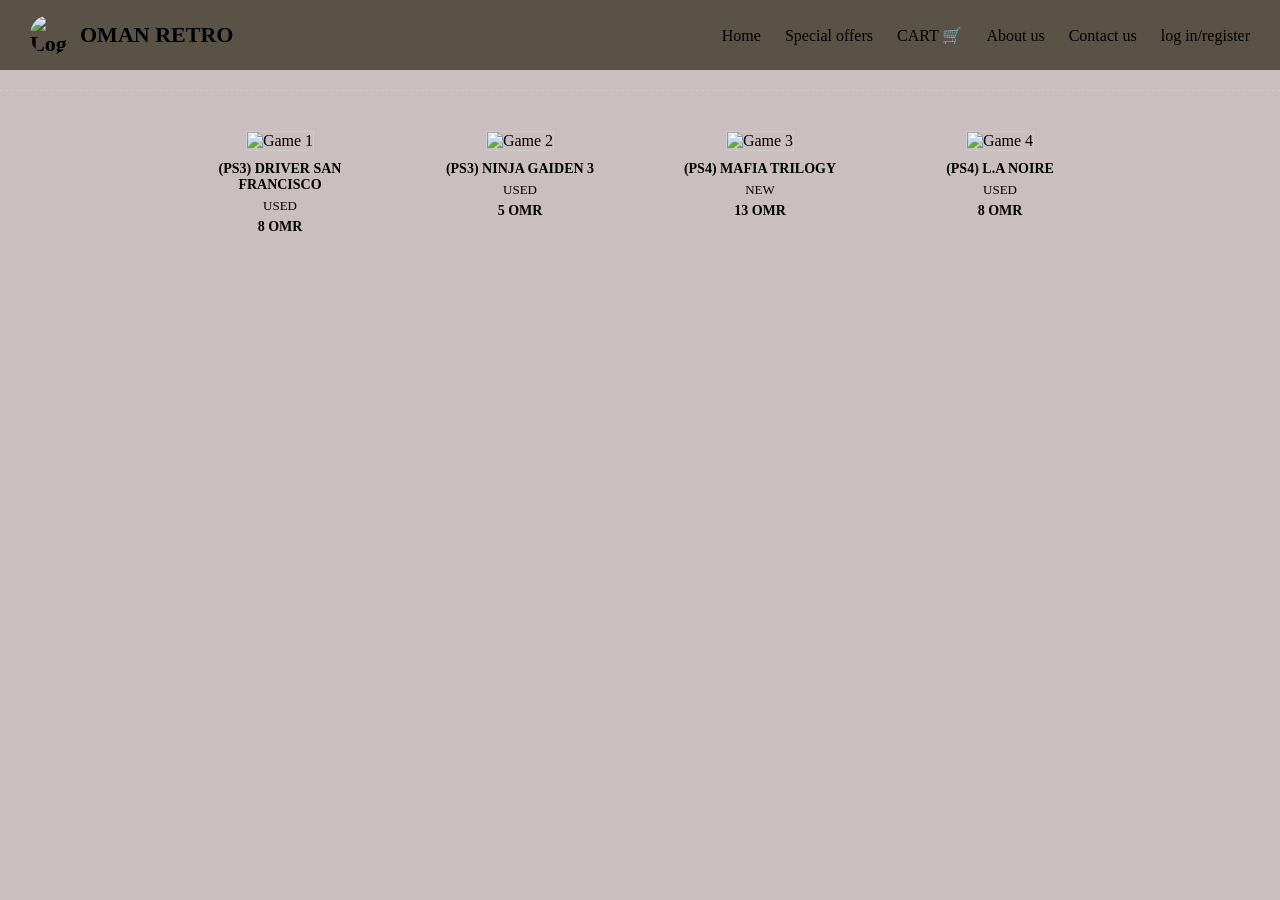
==== index.html @ 0b54d997 "home home page of the website  Co-Authored-By: ahmadSQU <241094980+ahmadSQU@users.noreply.github.com" ====
<!DOCTYPE html>
<html lang="en">
<head>
<meta charset="UTF-8">
<title>Oman Retro</title>
<style>
body {
margin: 0;
font-family: Georgia, serif;
background-color: #cabebe;
}

/* Navbar */
.navbar {
display: flex;
justify-content: space-between;
align-items: center;
padding: 15px 30px;
background-color: #5a5246;
}

.logo {
display: flex;
align-items: center;
gap: 10px;
font-size: 22px;
font-weight: bold;
}

.logo img {
width: 40px;
height: 40px;
border-radius: 50%;
}

.nav-links a {
margin-left: 20px;
text-decoration: none;
color: #000000;
font-size: 16px;
}

.nav-links a:hover {
text-decoration: underline;
}


/* Divider */
.divider {
border-top: 1px dashed #ccc;
margin: 20px 0;
}

/* Game section */
.games {
display: flex;
justify-content: center;
gap: 40px;
padding: 20px;
flex-wrap: wrap;
}

.game-card {
text-align: center;
width: 200px;
}

.game-card img {
width: 100%;
height: 270px;
object-fit: cover;
border: 1px solid #ccc;
}

.game-title {
margin-top: 10px;
font-size: 14px;
font-weight: bold;
}

.condition {
margin-top: 5px;
font-size: 13px;
}

.price {
margin-top: 5px;
font-size: 14px;
font-weight: bold;
}
</style>
</head>
<body>

  <!-- Navbar -->
<div class="navbar">
<div class="logo">
<img src="LOG 3.JPEG" alt="Logo">
      OMAN RETRO
</div>

<div class="nav-links">
<a href="#">Home</a>
<a href="#">Special offers</a>
<a href="#">CART 🛒</a>
<a href="#">About us</a>
<a href="#">Contact us</a>
<a href="#">log in/register</a>
</div>
</div>

<div class="divider"></div>

<!-- Games -->
<div class="games">

<div class="game-card">
<img src="driver.jpg" alt="Game 1">
<div class="game-title">(PS3) DRIVER SAN FRANCISCO</div>
<div class="condition">USED</div>
<div class="price">8 OMR</div>
</div>

<div class="game-card">
<img src="ninja3.jpg" alt="Game 2">
<div class="game-title">(PS3) NINJA GAIDEN 3</div>
<div class="condition">USED</div>
<div class="price">5 OMR</div>
</div>

<div class="game-card">
<img src="mafiatrilogy.jpg" alt="Game 3">
<div class="game-title">(PS4) MAFIA TRILOGY</div>
<div class="condition">NEW</div>
<div class="price">13 OMR</div>
</div>

<div class="game-card">
<img src="lanoire.jpg" alt="Game 4">
<div class="game-title">(PS4) L.A NOIRE</div>
<div class="condition">USED</div>
<div class="price">8 OMR</div>
</div>

</div>

</body>
</html>
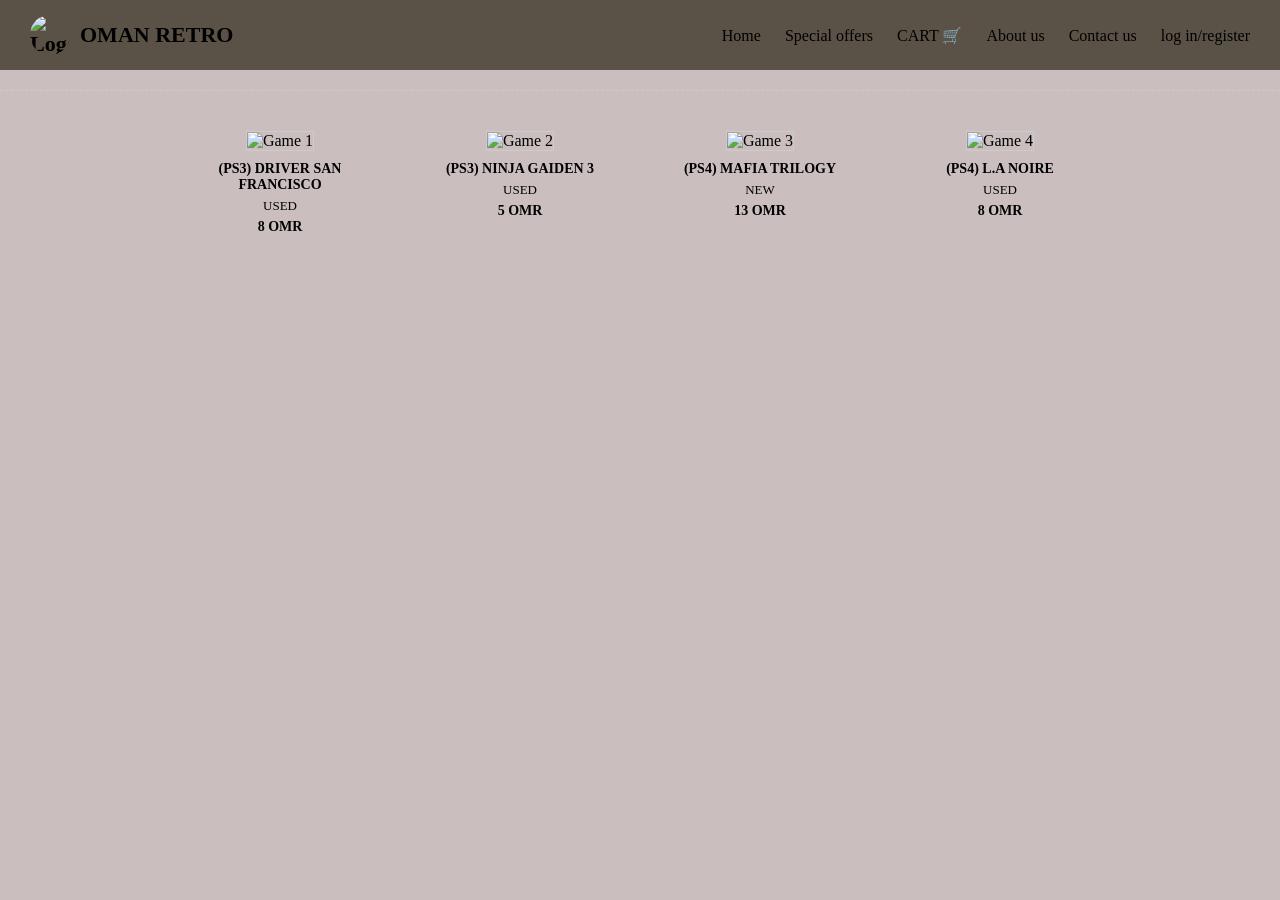
==== commit ed20ef5d: "Update index.html Co-Authored-By: ahmadSQU <241094980+ahmadSQU@users.noreply.github.com>" ====
--- a/index.html
+++ b/index.html
@@ -10,7 +10,7 @@
 background-color: #cabebe;
 }
 
-/* Navbar */
+
 .navbar {
 display: flex;
 justify-content: space-between;
@@ -45,13 +45,13 @@
 }
 
 
-/* Divider */
+
 .divider {
 border-top: 1px dashed #ccc;
 margin: 20px 0;
 }
 
-/* Game section */
+
 .games {
 display: flex;
 justify-content: center;
@@ -92,7 +92,7 @@
 </head>
 <body>
 
-  <!-- Navbar -->
+
 <div class="navbar">
 <div class="logo">
 <img src="LOG 3.JPEG" alt="Logo">
@@ -111,7 +111,7 @@
 
 <div class="divider"></div>
 
-<!-- Games -->
+
 <div class="games">
 
 <div class="game-card">
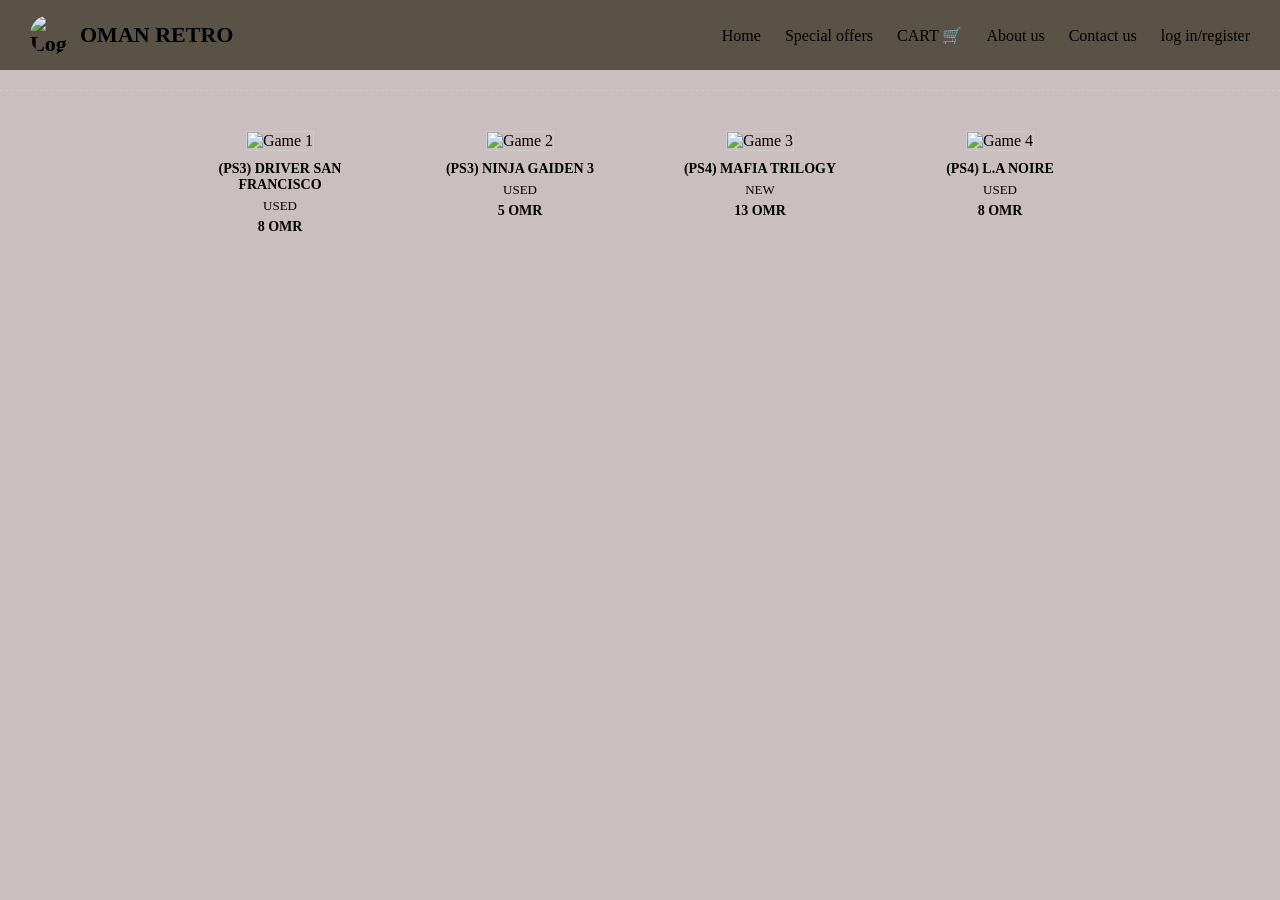
==== commit 5eaf2399: "cart" ====
--- a/index.html
+++ b/index.html
@@ -3,6 +3,7 @@
 <head>
 <meta charset="UTF-8">
 <title>Oman Retro</title>
+<link rel="stylesheet" href="myStyleSheet.css">
 <style>
 body {
 margin: 0;
@@ -100,12 +101,12 @@
 </div>
 
 <div class="nav-links">
-<a href="#">Home</a>
-<a href="#">Special offers</a>
-<a href="#">CART 🛒</a>
-<a href="#">About us</a>
-<a href="#">Contact us</a>
-<a href="#">log in/register</a>
+<a href="index.html">Home</a>
+        <a href="Deals.html">Special offers</a>
+        <a href="cart.html">CART 🛒</a>
+        <a href="aboutUs.html">About us</a>
+        <a href="contactUs.html">Contact us</a>
+        <a href="login.html">log in/register</a>
 </div>
 </div>
 
--- a/myStyleSheet.css
+++ b/myStyleSheet.css
@@ -0,0 +1,50 @@
+#login{
+    background-color: rgb(233, 206, 179);
+    align-items: center;
+    align-content: center;
+    height: 100vh;
+}
+#userPage{
+    background-color: rgb(237, 220, 203);
+    align-items: center;
+    align-content: center;
+    height: 100vh;
+
+
+}
+.navbar {
+display: flex;
+justify-content: space-between;
+align-items: center;
+padding: 15px 30px;
+background-color: #5a5246;
+}
+
+.logo {
+display: flex;
+align-items: center;
+gap: 10px;
+font-size: 22px;
+font-weight: bold;
+}
+
+.logo img {
+width: 40px;
+height: 40px;
+border-radius: 50%;
+}
+
+.nav-links a {
+margin-left: 20px;
+text-decoration: none;
+color: #000000;
+font-size: 16px;
+}
+
+.nav-links a:hover {
+text-decoration: underline;
+}
+.divider {
+border-top: 1px dashed #ccc;
+margin: 20px 0;
+}
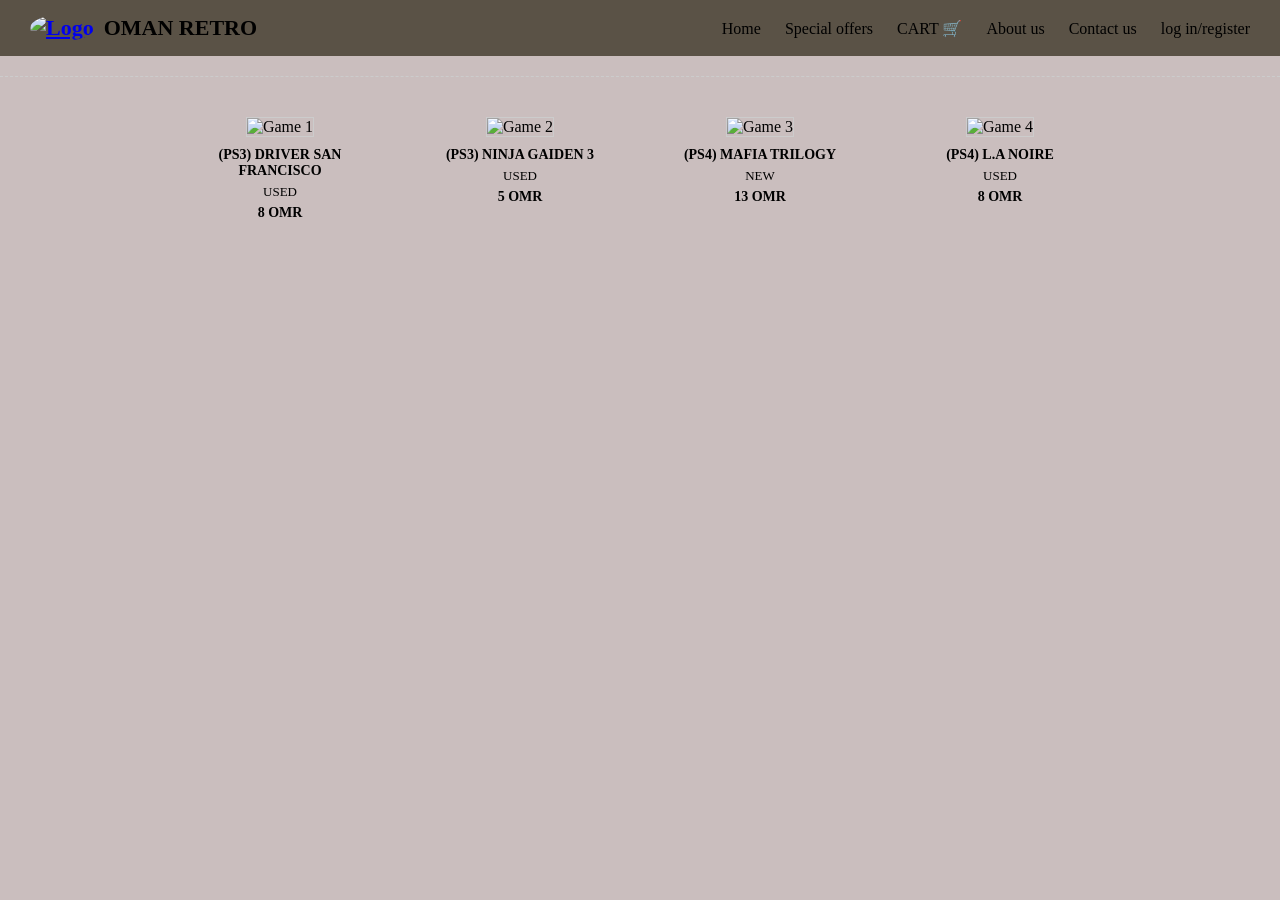
==== commit 953b6405: "Modified files" ====
--- a/index.html
+++ b/index.html
@@ -96,7 +96,7 @@
 
 <div class="navbar">
 <div class="logo">
-<img src="LOG 3.JPEG" alt="Logo">
+<a href="userPage.html"><img src="LOG 3.JPEG" alt="Logo"></a>
       OMAN RETRO
 </div>
 
--- a/myStyleSheet.css
+++ b/myStyleSheet.css
@@ -1,7 +1,6 @@
 #login{
     background-color: rgb(233, 206, 179);
-    align-items: center;
-    align-content: center;
+   
     height: 100vh;
 }
 #userPage{
@@ -9,6 +8,7 @@
     align-items: center;
     align-content: center;
     height: 100vh;
+   
 
 
 }
@@ -18,6 +18,8 @@
 align-items: center;
 padding: 15px 30px;
 background-color: #5a5246;
+position: relative; 
+    z-index: 1000;
 }
 
 .logo {
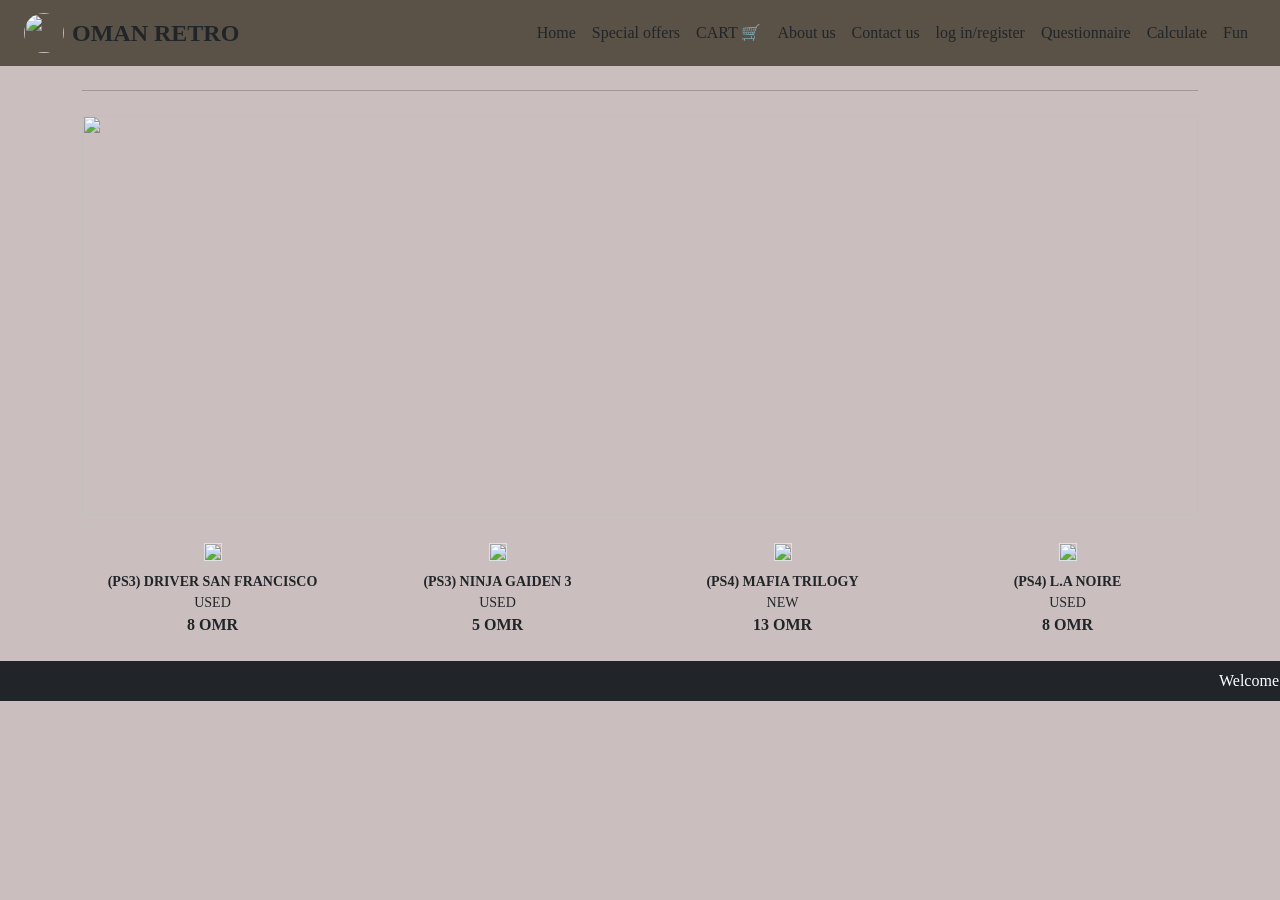
==== commit 1fa9d883: "Update index.html" ====
--- a/index.html
+++ b/index.html
@@ -3,147 +3,147 @@
 <head>
 <meta charset="UTF-8">
 <title>Oman Retro</title>
-<link rel="stylesheet" href="myStyleSheet.css">
-<style>
-body {
-margin: 0;
-font-family: Georgia, serif;
-background-color: #cabebe;
-}
 
+<!-- Bootstrap CSS -->
+<link href="https://cdn.jsdelivr.net/npm/bootstrap@5.3.3/dist/css/bootstrap.min.css" rel="stylesheet">
 
-.navbar {
-display: flex;
-justify-content: space-between;
-align-items: center;
-padding: 15px 30px;
-background-color: #5a5246;
-}
+</head>
 
-.logo {
-display: flex;
-align-items: center;
-gap: 10px;
-font-size: 22px;
-font-weight: bold;
-}
+<body class="m-0" style="background-color: #cabebe; font-family: Georgia, serif;">
 
-.logo img {
-width: 40px;
-height: 40px;
-border-radius: 50%;
-}
+<!-- NAVBAR -->
+<nav class="navbar navbar-expand-lg" style="background-color: #5a5246;">
+<div class="container-fluid px-4">
 
-.nav-links a {
-margin-left: 20px;
-text-decoration: none;
-color: #000000;
-font-size: 16px;
-}
+<a class="navbar-brand d-flex align-items-center fw-bold text-dark fs-4" href="userPage.html">
+<img src="LOG 3.JPEG" class="rounded-circle me-2" width="40" height="40">
+      OMAN RETRO
+</a>
 
-.nav-links a:hover {
-text-decoration: underline;
-}
+<button class="navbar-toggler" type="button" data-bs-toggle="collapse" data-bs-target="#navbarNav">
+<span class="navbar-toggler-icon"></span>
+</button>
 
-
-
-.divider {
-border-top: 1px dashed #ccc;
-margin: 20px 0;
-}
-
-
-.games {
-display: flex;
-justify-content: center;
-gap: 40px;
-padding: 20px;
-flex-wrap: wrap;
-}
-
-.game-card {
-text-align: center;
-width: 200px;
-}
-
-.game-card img {
-width: 100%;
-height: 270px;
-object-fit: cover;
-border: 1px solid #ccc;
-}
-
-.game-title {
-margin-top: 10px;
-font-size: 14px;
-font-weight: bold;
-}
-
-.condition {
-margin-top: 5px;
-font-size: 13px;
-}
-
-.price {
-margin-top: 5px;
-font-size: 14px;
-font-weight: bold;
-}
-</style>
-</head>
-<body>
-
-
-<div class="navbar">
-<div class="logo">
-<a href="userPage.html"><img src="LOG 3.JPEG" alt="Logo"></a>
-      OMAN RETRO
-</div>
-
-<div class="nav-links">
-<a href="index.html">Home</a>
-        <a href="Deals.html">Special offers</a>
-        <a href="cart.html">CART 🛒</a>
-        <a href="aboutUs.html">About us</a>
-        <a href="contactUs.html">Contact us</a>
-        <a href="login.html">log in/register</a>
+<div class="collapse navbar-collapse justify-content-end" id="navbarNav">
+<div class="navbar-nav">
+<a class="nav-link text-dark" href="index.html">Home</a>
+<a class="nav-link text-dark" href="Deals.html">Special offers</a>
+<a class="nav-link text-dark" href="cart.html">CART 🛒</a>
+<a class="nav-link text-dark" href="aboutUs.html">About us</a>
+<a class="nav-link text-dark" href="contactUs.html">Contact us</a>
+<a class="nav-link text-dark" href="login.html">log in/register</a>
+<a class="nav-link text-dark" href="questionnaire.html">Questionnaire</a>
+<a class="nav-link text-dark" href="calculate.html">Calculate</a>
+<a class="nav-link text-dark" href="fun.html">Fun</a>
 </div>
 </div>
 
-<div class="divider"></div>
+</div>
+</nav>
 
-
-<div class="games">
-
-<div class="game-card">
-<img src="driver.jpg" alt="Game 1">
-<div class="game-title">(PS3) DRIVER SAN FRANCISCO</div>
-<div class="condition">USED</div>
-<div class="price">8 OMR</div>
+<!-- DIVIDER -->
+<div class="container my-4">
+  <hr>
 </div>
 
-<div class="game-card">
-<img src="ninja3.jpg" alt="Game 2">
-<div class="game-title">(PS3) NINJA GAIDEN 3</div>
-<div class="condition">USED</div>
-<div class="price">5 OMR</div>
+<!-- CAROUSEL -->
+<div class="container mb-4">
+<div id="gameCarousel" class="carousel slide" data-bs-ride="carousel" data-bs-interval="3000">
+
+<div class="carousel-inner">
+
+<div class="carousel-item active">
+<img src="driver.jpg" class="d-block w-100" style="height:400px; object-fit:cover;">
 </div>
 
-<div class="game-card">
-<img src="mafiatrilogy.jpg" alt="Game 3">
-<div class="game-title">(PS4) MAFIA TRILOGY</div>
-<div class="condition">NEW</div>
-<div class="price">13 OMR</div>
+<div class="carousel-item">
+<img src="mafiatrilogy.jpg" class="d-block w-100" style="height:400px; object-fit:cover;">
 </div>
 
-<div class="game-card">
-<img src="lanoire.jpg" alt="Game 4">
-<div class="game-title">(PS4) L.A NOIRE</div>
-<div class="condition">USED</div>
-<div class="price">8 OMR</div>
+<div class="carousel-item">
+<img src="lanoire.jpg" class="d-block w-100" style="height:400px; object-fit:cover;">
 </div>
 
 </div>
 
+</div>
+</div>
+
+<!-- GAMES -->
+<div class="container">
+<div class="row justify-content-center g-4">
+
+<div class="col-12 col-sm-6 col-md-4 col-lg-3 text-center">
+<img src="driver.jpg" class="img-fluid border" style="height:270px; object-fit:cover;">
+<div class="fw-bold mt-2 small">(PS3) DRIVER SAN FRANCISCO</div>
+<div class="small">USED</div>
+<div class="fw-bold">8 OMR</div>
+</div>
+
+<div class="col-12 col-sm-6 col-md-4 col-lg-3 text-center">
+<img src="ninja3.jpg" class="img-fluid border" style="height:270px; object-fit:cover;">
+<div class="fw-bold mt-2 small">(PS3) NINJA GAIDEN 3</div>
+<div class="small">USED</div>
+<div class="fw-bold">5 OMR</div>
+</div>
+
+<div class="col-12 col-sm-6 col-md-4 col-lg-3 text-center">
+<img src="mafiatrilogy.jpg" class="img-fluid border" style="height:270px; object-fit:cover;">
+<div class="fw-bold mt-2 small">(PS4) MAFIA TRILOGY</div>
+<div class="small">NEW</div>
+<div class="fw-bold">13 OMR</div>
+</div>
+
+<div class="col-12 col-sm-6 col-md-4 col-lg-3 text-center">
+<img src="lanoire.jpg" class="img-fluid border" style="height:270px; object-fit:cover;">
+<div class="fw-bold mt-2 small">(PS4) L.A NOIRE</div>
+<div class="small">USED</div>
+<div class="fw-bold">8 OMR</div>
+</div>
+
+</div>
+</div>
+
+<!-- MOVING BANNER (BOOTSTRAP + JS) -->
+<div class="bg-dark text-white mt-4 py-2 overflow-hidden">
+<div id="bannerText" class="d-inline-block px-3"></div>
+</div>
+
+<!-- Bootstrap JS -->
+<script src="https://cdn.jsdelivr.net/npm/bootstrap@5.3.3/dist/js/bootstrap.bundle.min.js"></script>
+
+<!-- JS -->
+<script>
+function updateBanner() {
+const now = new Date();
+const date = now.toLocaleDateString();
+const time = now.toLocaleTimeString();
+
+document.getElementById("bannerText").textContent =
+"Welcome to Oman Retro website! Today is " + date + ", and the time is " + time;
+}
+
+updateBanner();
+setInterval(updateBanner, 1000);
+
+// animation
+let position = window.innerWidth;
+
+function moveBanner() {
+const banner = document.getElementById("bannerText");
+
+position--;
+banner.style.transform = `translateX(${position}px)`;
+
+if (position < -banner.offsetWidth) {
+position = window.innerWidth;
+}
+
+requestAnimationFrame(moveBanner);
+}
+
+moveBanner();
+</script>
+
 </body>
 </html>
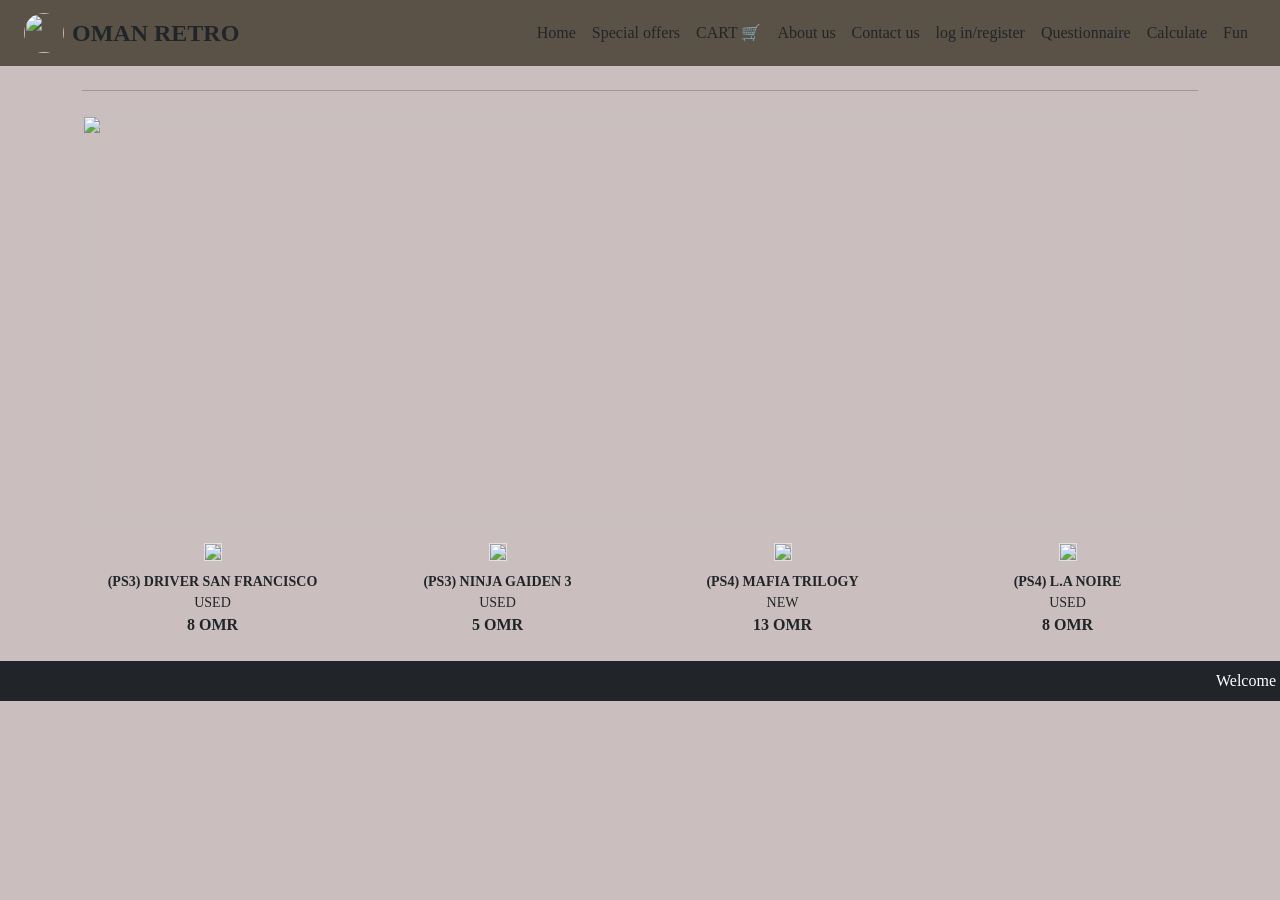
==== commit 46041676: "Update index.html" ====
--- a/index.html
+++ b/index.html
@@ -46,7 +46,7 @@
   <hr>
 </div>
 
-<!-- CAROUSEL -->
+
 <div class="container mb-4">
 <div id="gameCarousel" class="carousel slide" data-bs-ride="carousel" data-bs-interval="3000">
 
@@ -104,15 +104,13 @@
 </div>
 </div>
 
-<!-- MOVING BANNER (BOOTSTRAP + JS) -->
+<!-- MOVING BANNER -->
 <div class="bg-dark text-white mt-4 py-2 overflow-hidden">
 <div id="bannerText" class="d-inline-block px-3"></div>
 </div>
 
-<!-- Bootstrap JS -->
 <script src="https://cdn.jsdelivr.net/npm/bootstrap@5.3.3/dist/js/bootstrap.bundle.min.js"></script>
 
-<!-- JS -->
 <script>
 function updateBanner() {
 const now = new Date();
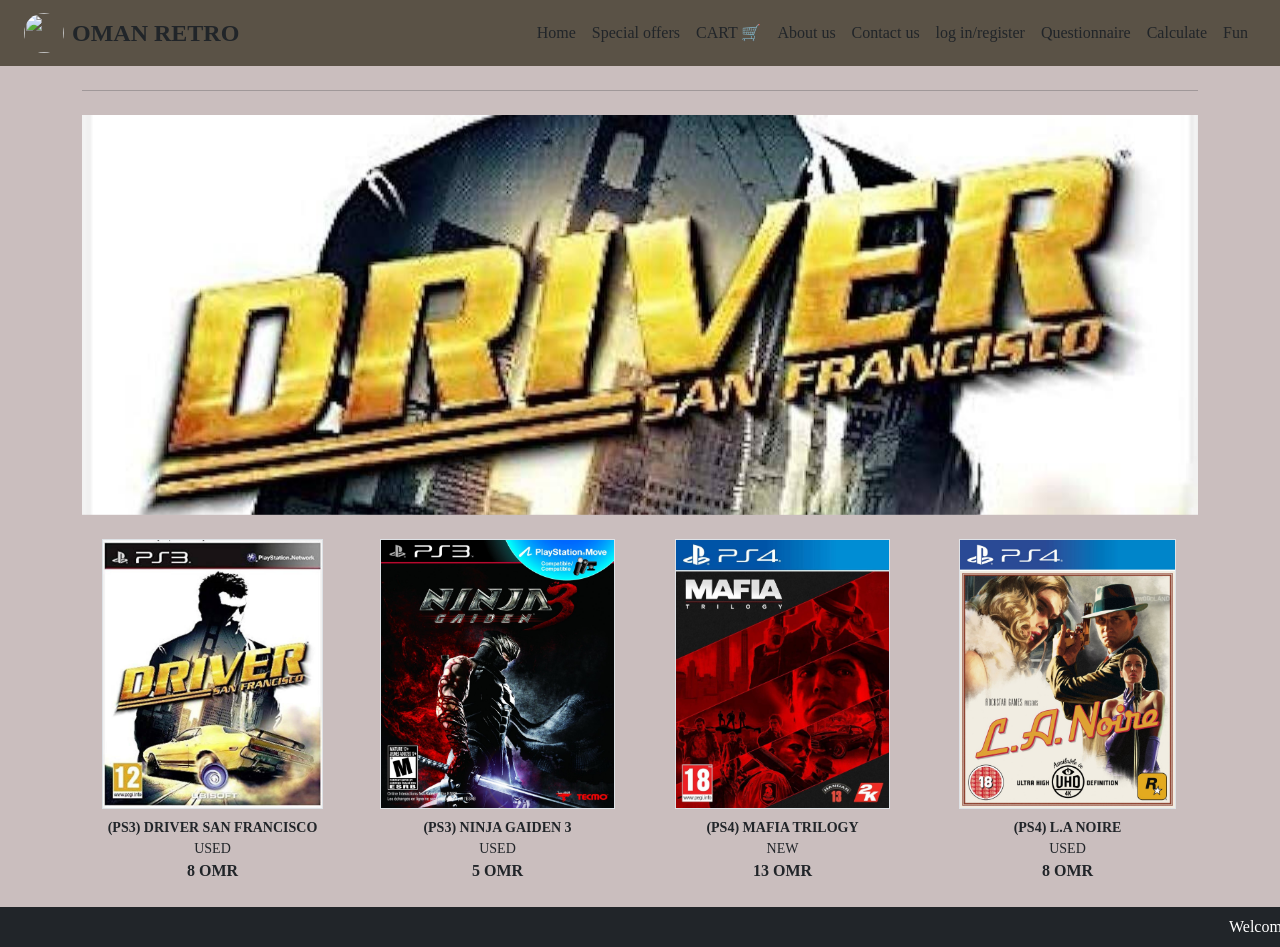
==== commit cd2749f0: "some modification on the pages" ====
--- a/index.html
+++ b/index.html
@@ -53,15 +53,15 @@
 <div class="carousel-inner">
 
 <div class="carousel-item active">
-<img src="driver.jpg" class="d-block w-100" style="height:400px; object-fit:cover;">
+<img src="images/WhatsApp Image 2026-03-23 at 1.15.11 PM.jpeg" class="d-block w-100" style="height:400px; object-fit:cover;">
 </div>
 
 <div class="carousel-item">
-<img src="mafiatrilogy.jpg" class="d-block w-100" style="height:400px; object-fit:cover;">
+<img src="images/WhatsApp Image 2026-03-23 at 1.15.20 PM.jpeg" class="d-block w-100" style="height:400px; object-fit:cover;">
 </div>
 
 <div class="carousel-item">
-<img src="lanoire.jpg" class="d-block w-100" style="height:400px; object-fit:cover;">
+<img src="images/WhatsApp Image 2026-03-23 at 1.15.15 PM.jpeg" class="d-block w-100" style="height:400px; object-fit:cover;">
 </div>
 
 </div>
@@ -74,28 +74,28 @@
 <div class="row justify-content-center g-4">
 
 <div class="col-12 col-sm-6 col-md-4 col-lg-3 text-center">
-<img src="driver.jpg" class="img-fluid border" style="height:270px; object-fit:cover;">
+<img src="images/WhatsApp Image 2026-03-23 at 1.15.11 PM.jpeg" class="img-fluid border" style="height:270px; object-fit:cover;">
 <div class="fw-bold mt-2 small">(PS3) DRIVER SAN FRANCISCO</div>
 <div class="small">USED</div>
 <div class="fw-bold">8 OMR</div>
 </div>
 
 <div class="col-12 col-sm-6 col-md-4 col-lg-3 text-center">
-<img src="ninja3.jpg" class="img-fluid border" style="height:270px; object-fit:cover;">
+<img src="images/WhatsApp Image 2026-03-23 at 1.15.28 PM.jpeg" class="img-fluid border" style="height:270px; object-fit:cover;">
 <div class="fw-bold mt-2 small">(PS3) NINJA GAIDEN 3</div>
 <div class="small">USED</div>
 <div class="fw-bold">5 OMR</div>
 </div>
 
 <div class="col-12 col-sm-6 col-md-4 col-lg-3 text-center">
-<img src="mafiatrilogy.jpg" class="img-fluid border" style="height:270px; object-fit:cover;">
+<img src="images/WhatsApp Image 2026-03-23 at 1.15.20 PM.jpeg" class="img-fluid border" style="height:270px; object-fit:cover;">
 <div class="fw-bold mt-2 small">(PS4) MAFIA TRILOGY</div>
 <div class="small">NEW</div>
 <div class="fw-bold">13 OMR</div>
 </div>
 
 <div class="col-12 col-sm-6 col-md-4 col-lg-3 text-center">
-<img src="lanoire.jpg" class="img-fluid border" style="height:270px; object-fit:cover;">
+<img src="images/WhatsApp Image 2026-03-23 at 1.15.15 PM.jpeg" class="img-fluid border" style="height:270px; object-fit:cover;">
 <div class="fw-bold mt-2 small">(PS4) L.A NOIRE</div>
 <div class="small">USED</div>
 <div class="fw-bold">8 OMR</div>
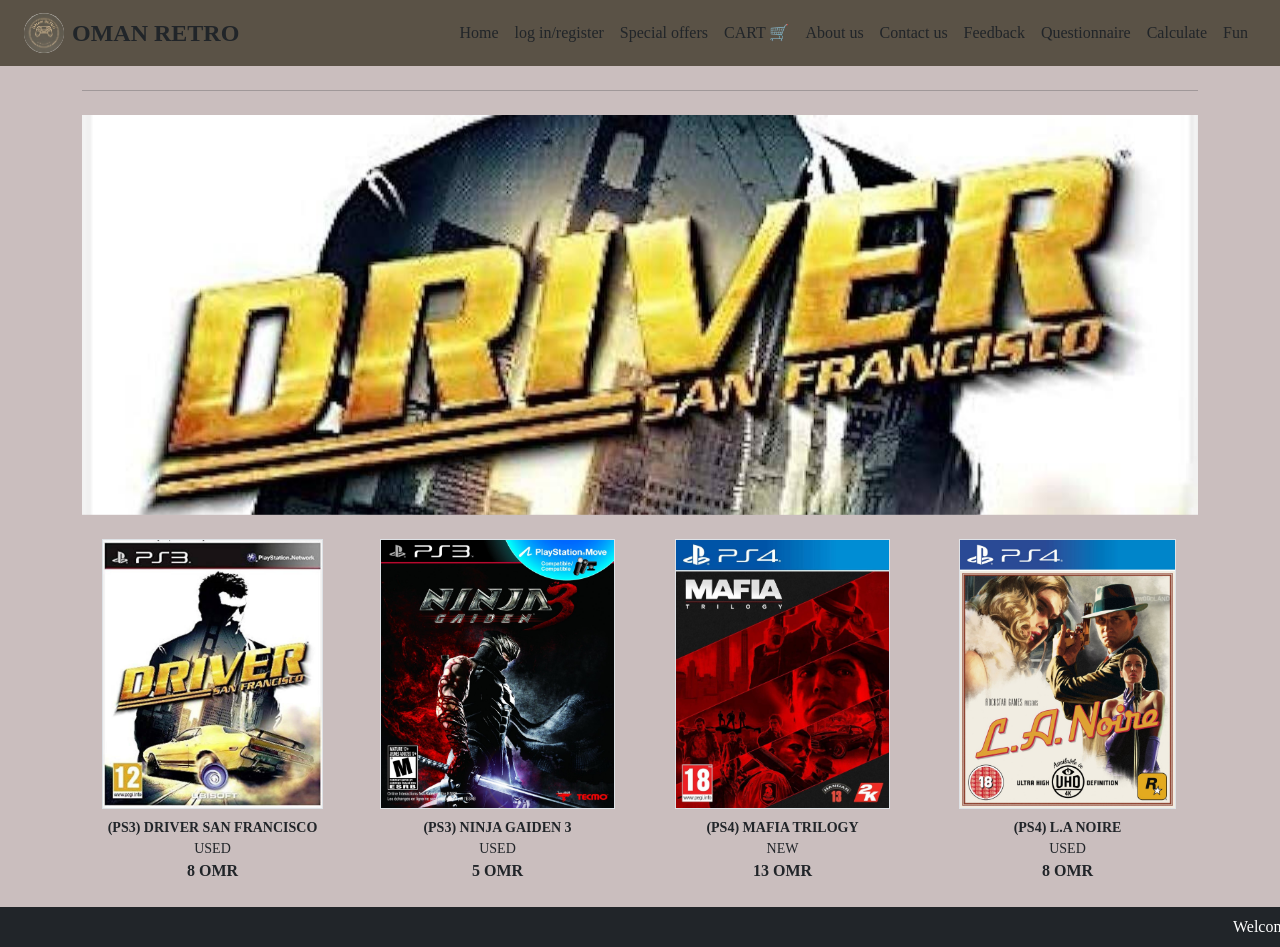
==== commit a01e5704: "general improvment" ====
--- a/index.html
+++ b/index.html
@@ -16,7 +16,7 @@
 <div class="container-fluid px-4">
 
 <a class="navbar-brand d-flex align-items-center fw-bold text-dark fs-4" href="userPage.html">
-<img src="LOG 3.JPEG" class="rounded-circle me-2" width="40" height="40">
+<img src="images/LOGO3.jpeg" class="rounded-circle me-2" width="40" height="40">
       OMAN RETRO
 </a>
 
@@ -27,13 +27,14 @@
 <div class="collapse navbar-collapse justify-content-end" id="navbarNav">
 <div class="navbar-nav">
 <a class="nav-link text-dark" href="index.html">Home</a>
+<a class="nav-link text-dark" href="login.html">log in/register</a>
 <a class="nav-link text-dark" href="Deals.html">Special offers</a>
 <a class="nav-link text-dark" href="cart.html">CART 🛒</a>
 <a class="nav-link text-dark" href="aboutUs.html">About us</a>
 <a class="nav-link text-dark" href="contactUs.html">Contact us</a>
-<a class="nav-link text-dark" href="login.html">log in/register</a>
+<a class="nav-link text-dark" href="Feedback.html">Feedback</a>
 <a class="nav-link text-dark" href="questionnaire.html">Questionnaire</a>
-<a class="nav-link text-dark" href="calculate.html">Calculate</a>
+<a class="nav-link text-dark" href="calculation.html">Calculate</a>
 <a class="nav-link text-dark" href="fun.html">Fun</a>
 </div>
 </div>
@@ -143,5 +144,6 @@
 moveBanner();
 </script>
 
+
 </body>
 </html>
